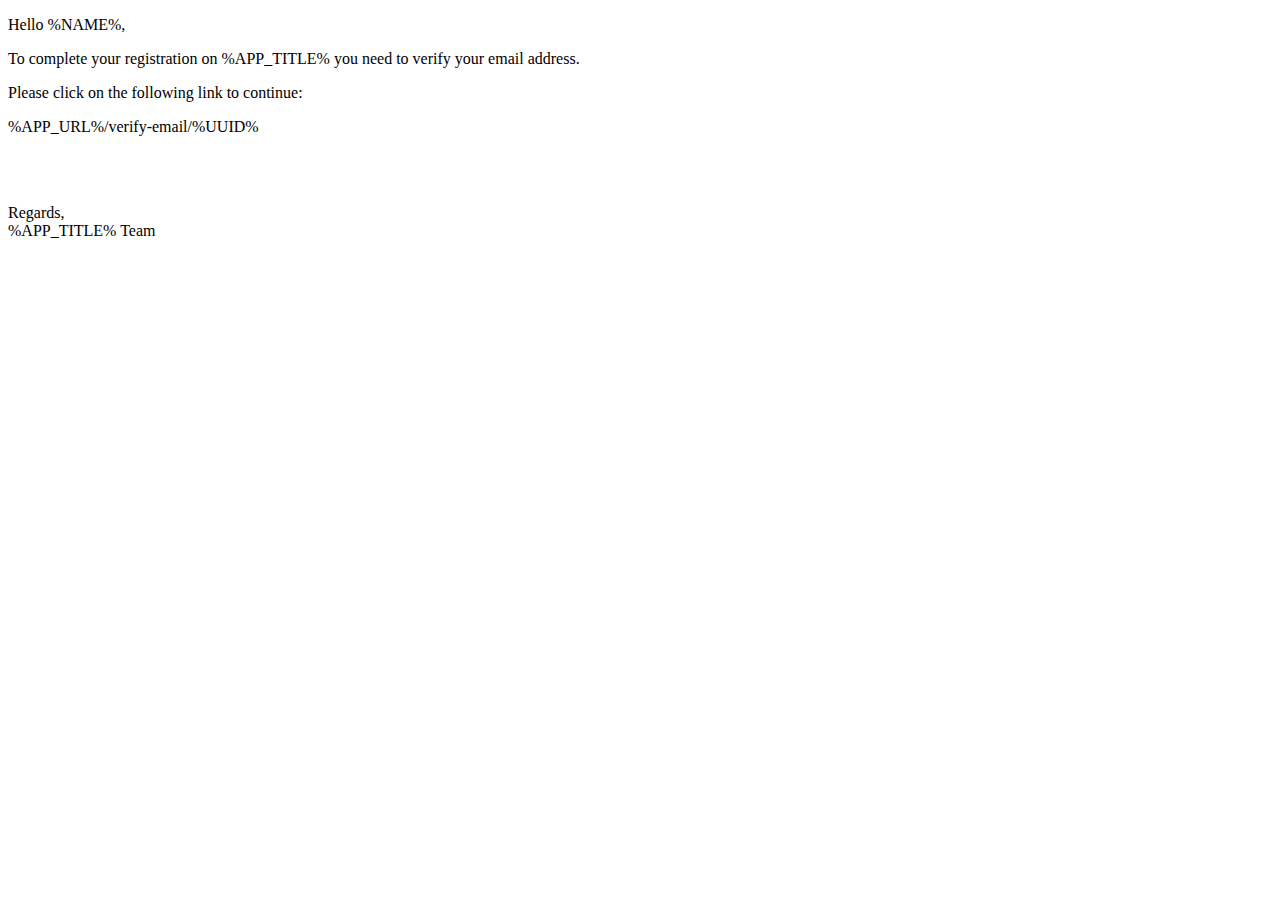
==== src/main/resources/mail-template/confirm-email.html @ 5111d515 "verification email" ====
<!DOCTYPE html>
<html lang="en">
<head>
	<meta charset="utf-8">
	<meta http-equiv="Content-Type" content="text/html; charset=UTF-8">
	<title>%TITLE%</title>
</head>
<body>

<p>
Hello %NAME%,
</p>
<p>
To complete your registration on %APP_TITLE% you need to verify your email address. 
</p>
<p>
Please click on the following link to continue:
</p>
<p>
%APP_URL%/verify-email/%UUID%
</p>
<br><br>
<p>
Regards,
<br>
%APP_TITLE% Team
</p>
</body>
</html>
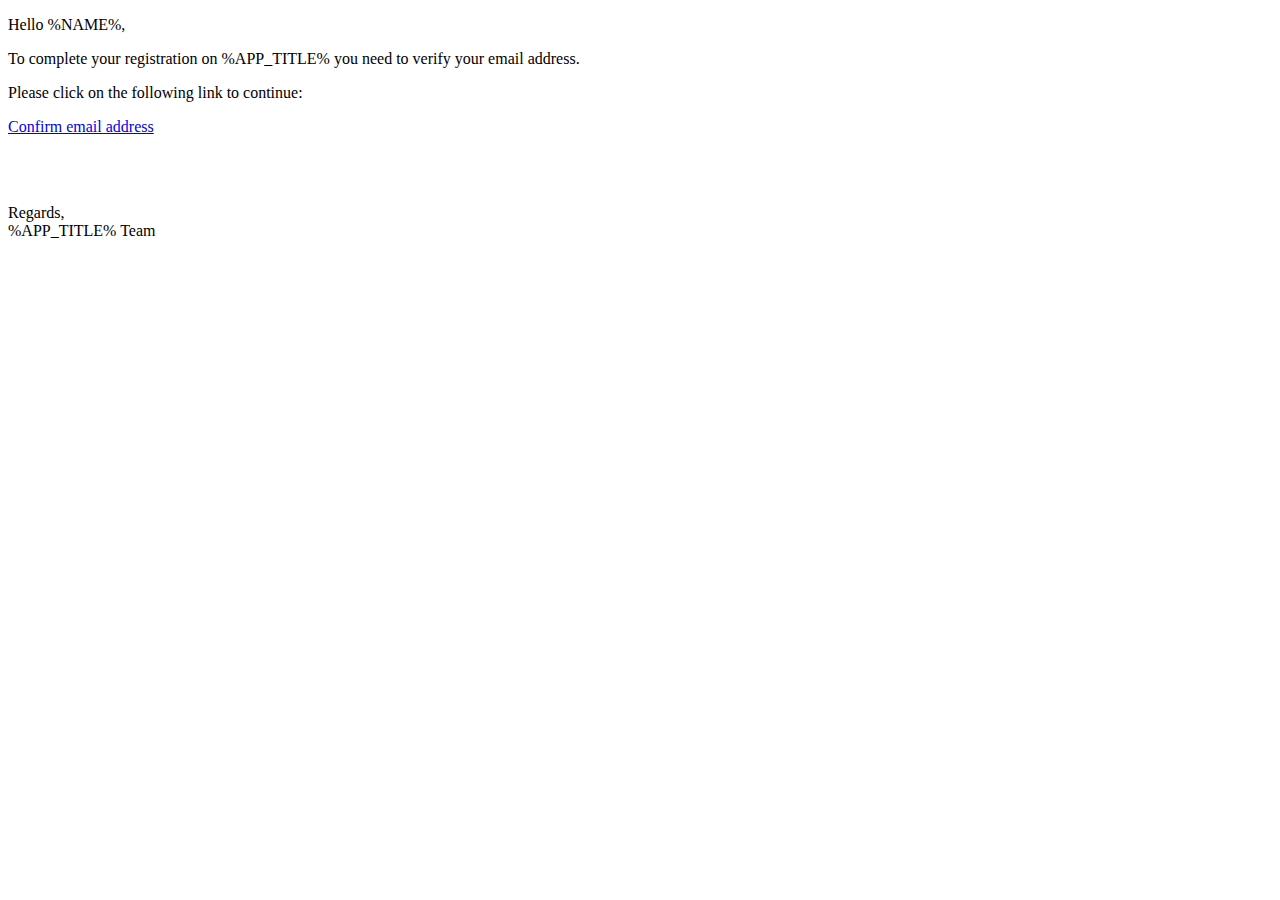
==== commit 51dca32c: "domains" ====
--- a/src/main/resources/mail-template/confirm-email.html
+++ b/src/main/resources/mail-template/confirm-email.html
@@ -17,7 +17,7 @@
 Please click on the following link to continue:
 </p>
 <p>
-%APP_URL%/verify-email/%UUID%
+<a href="%CONFIRM_URL%">Confirm email address</a>
 </p>
 <br><br>
 <p>
